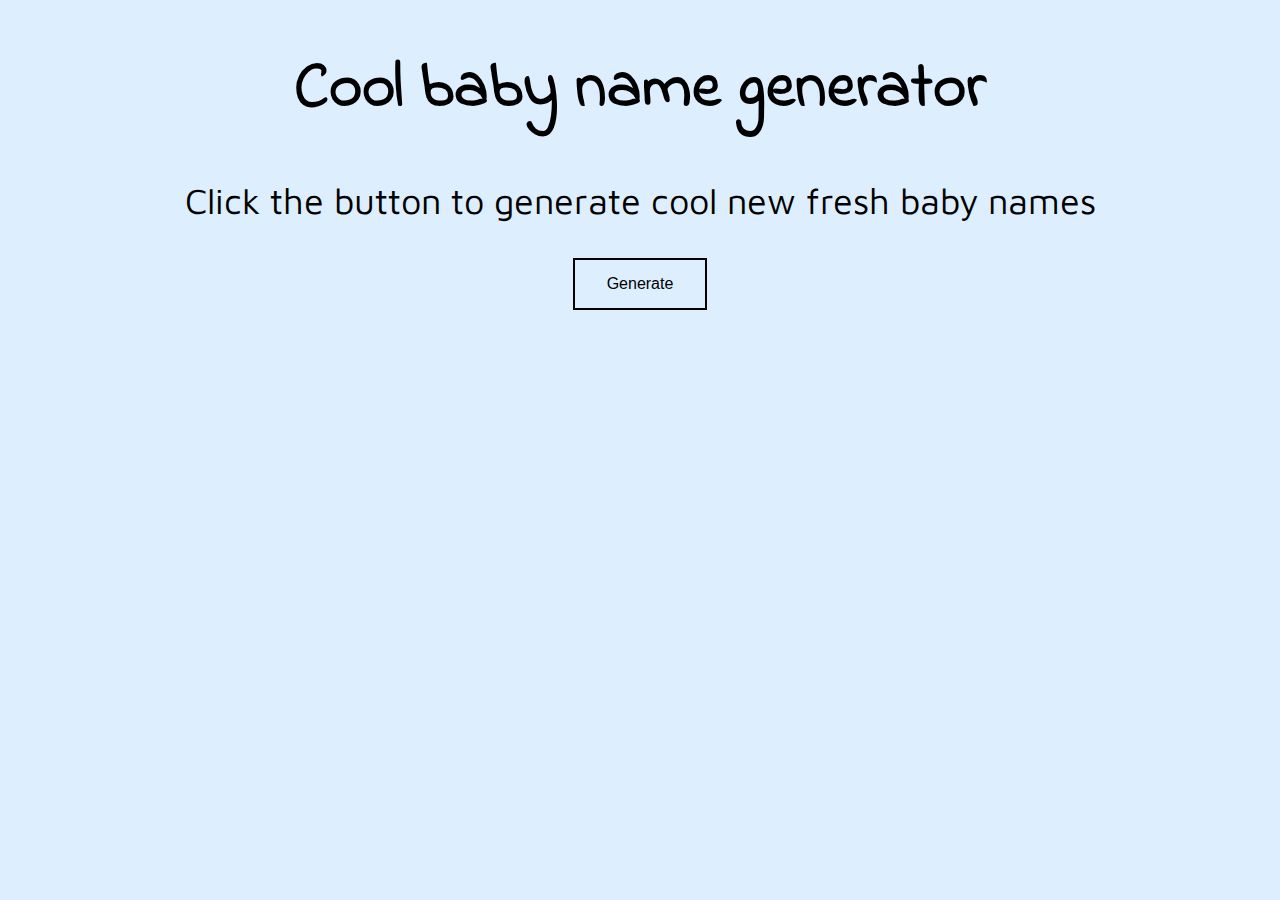
==== baby-name-generator/index.html @ 95d9b747 "Put baby name generator on separate page" ====
<!DOCTYPE html>
<html>
<head>
    <link rel="stylesheet" type="text/css" href="main.css" media="screen"/>
    <link href=' http://fonts.googleapis.com/css?family=Indie+Flower' rel='stylesheet' type='text/css'>
    <link href=' http://fonts.googleapis.com/css?family=Maven+Pro' rel='stylesheet' type='text/css'>
</head>
<body>
    <h1>Cool baby name generator</h1>

    <p>Click the button to generate cool new fresh baby names</p>

    <script src="script.js" type="text/javascript"></script>

    <input id="generateButton" type="button" class="button" value="Generate" onclick="generateNames();" />

    <p id="namesText"></p>
</body>
</html>
---- baby-name-generator/main.css ----
body {
    background-color: #ddeeff;
    text-align: center;
}

h1 {
    font-family: 'Indie Flower', arial, serif;
    font-size: 64px;
}

p {
    font-family: 'Maven Pro', arial, serif;
    font-size: 36px;
}

.button {
    background-color: rgba(0, 0, 0, 0);
    color: black;
    border: 2px solid black;
    padding: 15px 32px;
    text-align: center;
    text-decoration: none;
    display: inline-block;
    font-size: 16px;
    transition-duration: 0.4s;
}

.button:hover {
  background-color: black;
  color: white;
}
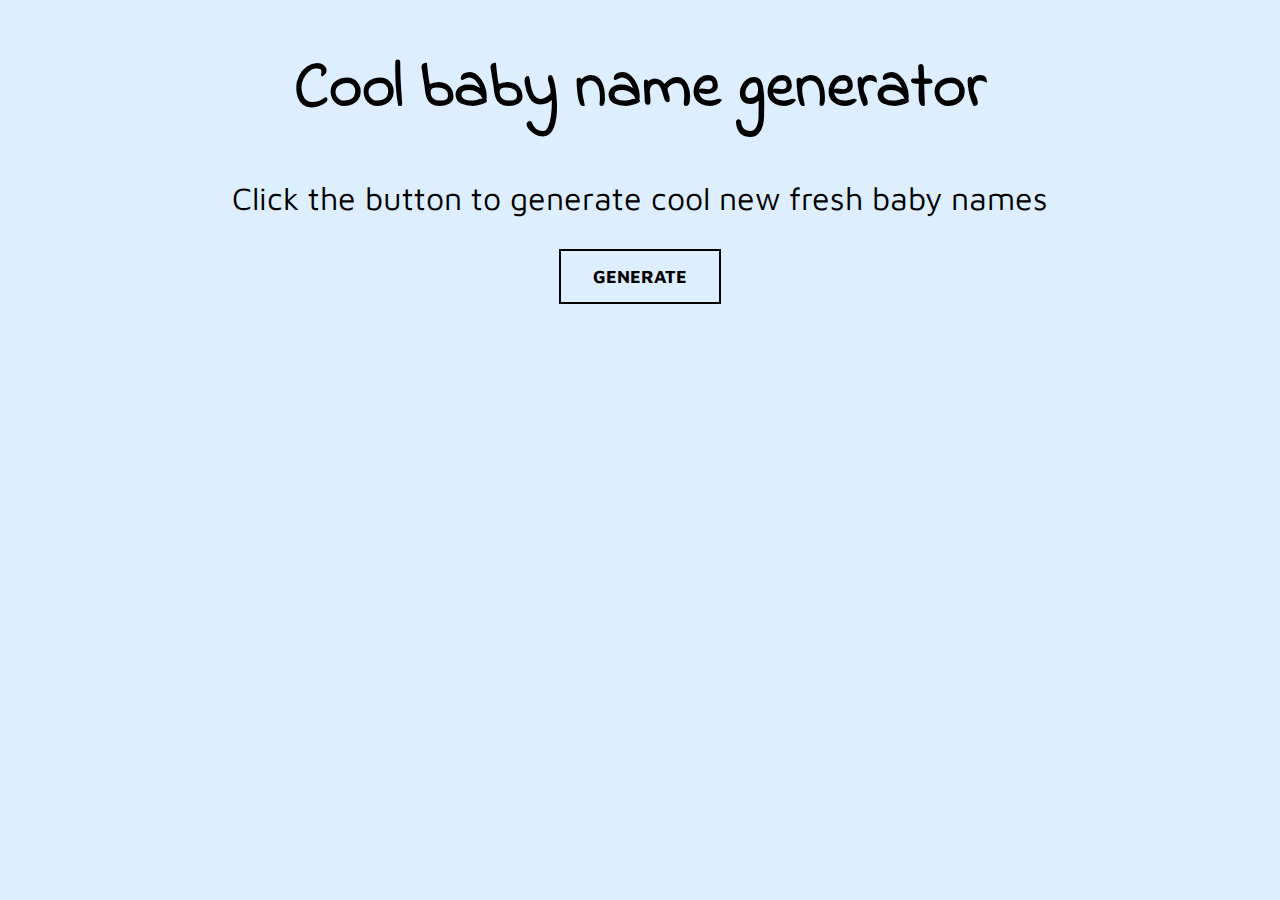
==== commit 7cf6421f: "Tweak formatting and metadata" ====
--- a/baby-name-generator/index.html
+++ b/baby-name-generator/index.html
@@ -1,6 +1,14 @@
 <!DOCTYPE html>
 <html>
 <head>
+    <title>Baby Name Generator 2021</title>
+
+    <meta charset="UTF-8">
+    <meta name="keywords" content="baby, name, names, unique, generator, generate, new, cool, cute, 2021, 2022, futuristic, amazing, good, funny, meme, tiktok">
+    <meta name="description" content="A cool fresh new baby name generator (cool and amazing)! Use these handcrafted baby names now!">
+    <meta name="viewport" content="width=device-width, initial-scale=1.0">
+
+
     <link rel="stylesheet" type="text/css" href="main.css" media="screen"/>
     <link href=' http://fonts.googleapis.com/css?family=Indie+Flower' rel='stylesheet' type='text/css'>
     <link href=' http://fonts.googleapis.com/css?family=Maven+Pro' rel='stylesheet' type='text/css'>
@@ -12,7 +20,7 @@
 
     <script src="script.js" type="text/javascript"></script>
 
-    <input id="generateButton" type="button" class="button" value="Generate" onclick="generateNames();" />
+    <input id="generateButton" type="button" class="button" value="GENERATE" onclick="generateNames();" />
 
     <p id="namesText"></p>
 </body>
--- a/baby-name-generator/main.css
+++ b/baby-name-generator/main.css
@@ -5,12 +5,12 @@
 
 h1 {
     font-family: 'Indie Flower', arial, serif;
-    font-size: 64px;
+    font-size: 400%;
 }
 
 p {
     font-family: 'Maven Pro', arial, serif;
-    font-size: 36px;
+    font-size: 200%;
 }
 
 .button {
@@ -21,7 +21,9 @@
     text-align: center;
     text-decoration: none;
     display: inline-block;
-    font-size: 16px;
+    font-size: large;
+    font-weight: bold;
+    font-family: 'Maven Pro', arial, serif;
     transition-duration: 0.4s;
 }
 
